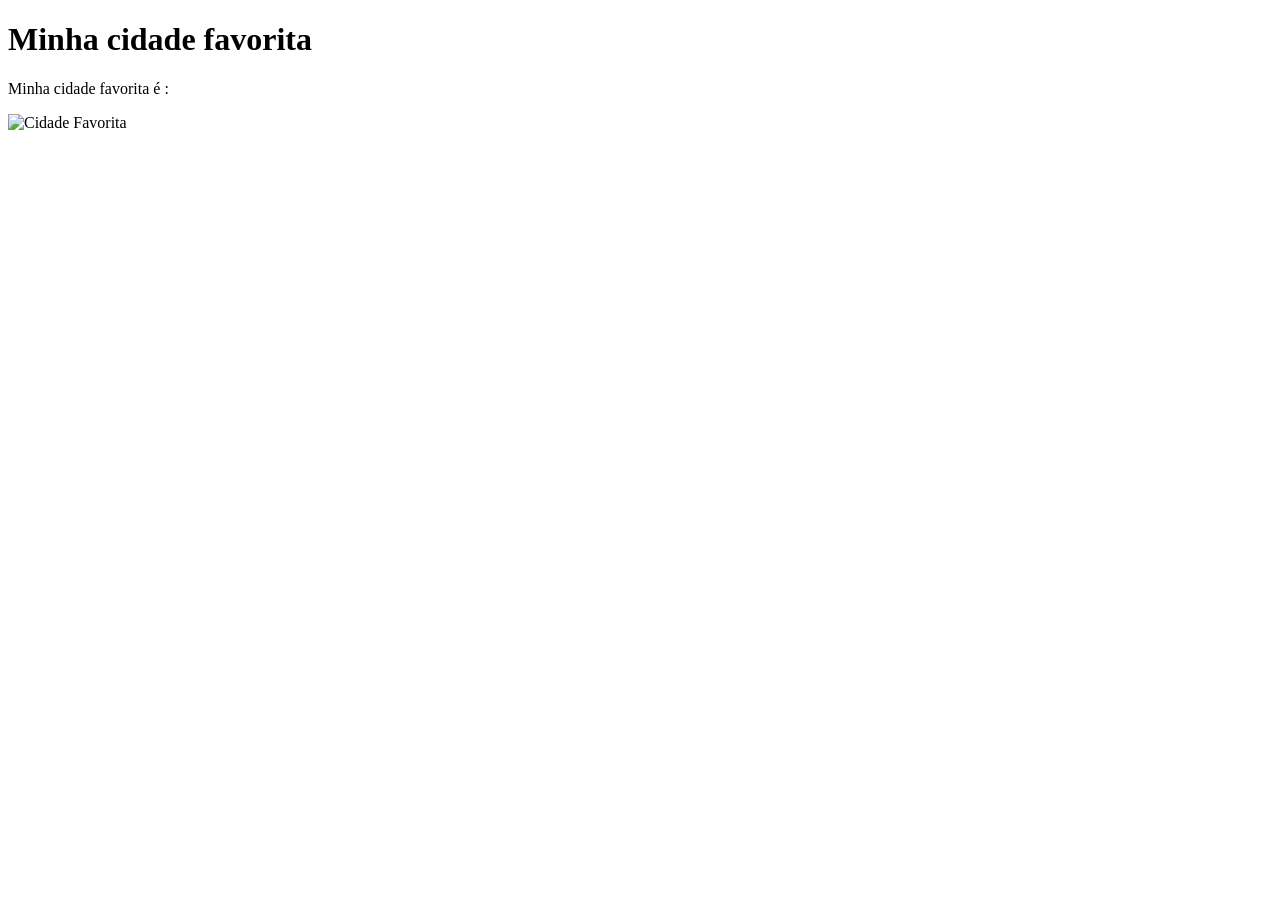
==== semana01/cidade-favorita.html @ 6c9af854 "atualizado codigo" ====
<!DOCTYPE html>

<html lang="pt-br">
<head>
    <meta charset="UTF-8">
    <meta name="viewport" content="width=device-width, initial-scale=1.0">
    <title>Minha Primeira Página</title>
</head>
<body>
    <h1>Minha cidade favorita</h1>
    <p>Minha cidade favorita é : </p>
    <img src="https://thumb.wikimedia.org/wikipedia/commons/thumb/b/b1/Natal%2C_capital_do_Rio_Grande_do_Norte%2C_Brasil.jpg/960px-Natal%2C_capital_do_Rio_Grande_do_Norte%2C_Brasil.jpg?utm_source=pt.wikipedia.org&utm_campaign=index&utm_content=thumbnail" alt="Cidade Favorita" width="500">
</body>


</html>
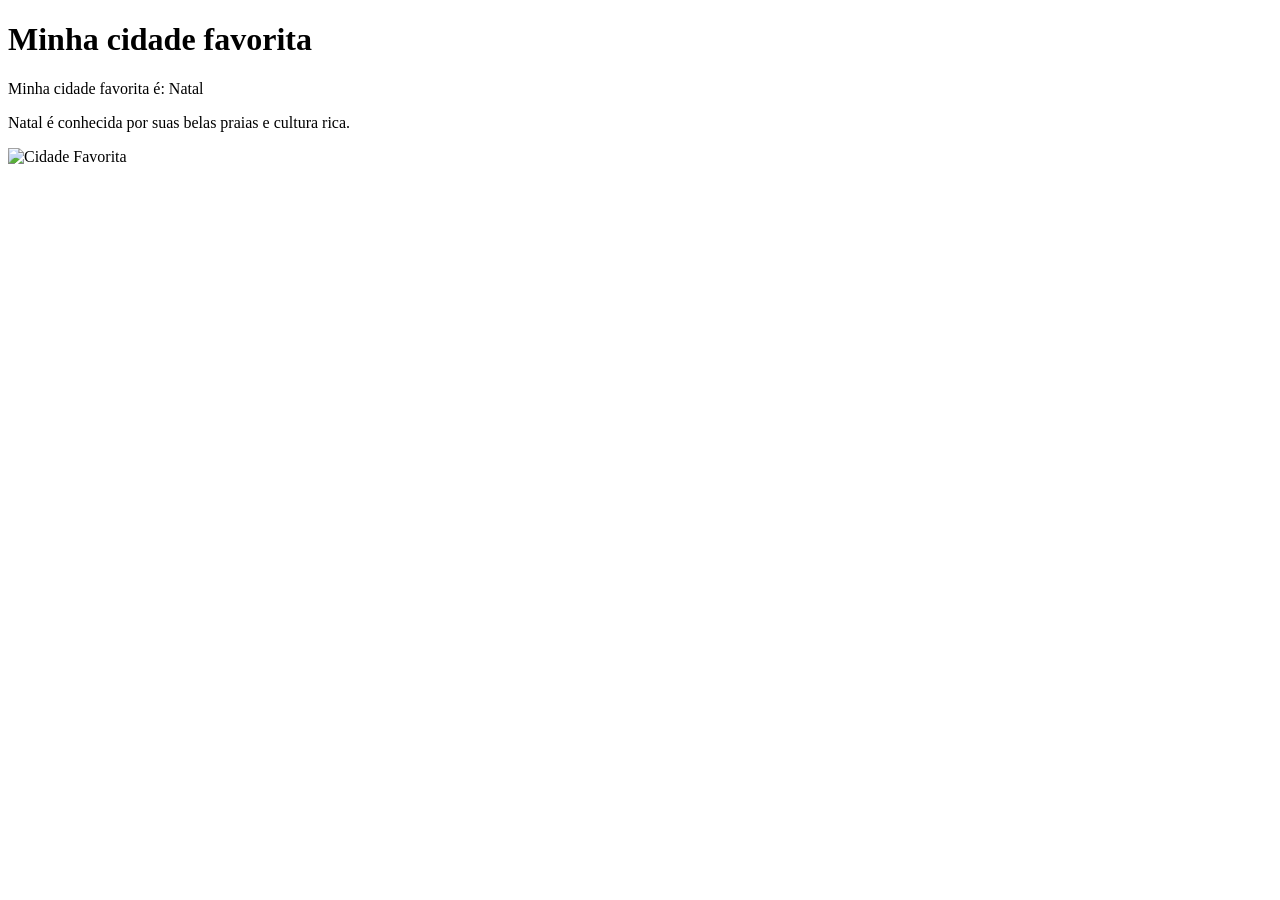
==== commit 03d524ec: "atualizado" ====
--- a/semana01/cidade-favorita.html
+++ b/semana01/cidade-favorita.html
@@ -4,13 +4,13 @@
 <head>
     <meta charset="UTF-8">
     <meta name="viewport" content="width=device-width, initial-scale=1.0">
-    <title>Minha Primeira Página</title>
+    <title>Minha Cidade Favorita</title>
 </head>
 <body>
     <h1>Minha cidade favorita</h1>
-    <p>Minha cidade favorita é : </p>
+    <p>Minha cidade favorita é: Natal </p>
+    <p>Natal é conhecida por suas belas praias e cultura rica. </p>
     <img src="https://thumb.wikimedia.org/wikipedia/commons/thumb/b/b1/Natal%2C_capital_do_Rio_Grande_do_Norte%2C_Brasil.jpg/960px-Natal%2C_capital_do_Rio_Grande_do_Norte%2C_Brasil.jpg?utm_source=pt.wikipedia.org&utm_campaign=index&utm_content=thumbnail" alt="Cidade Favorita" width="500">
 </body>
 
-
 </html>
